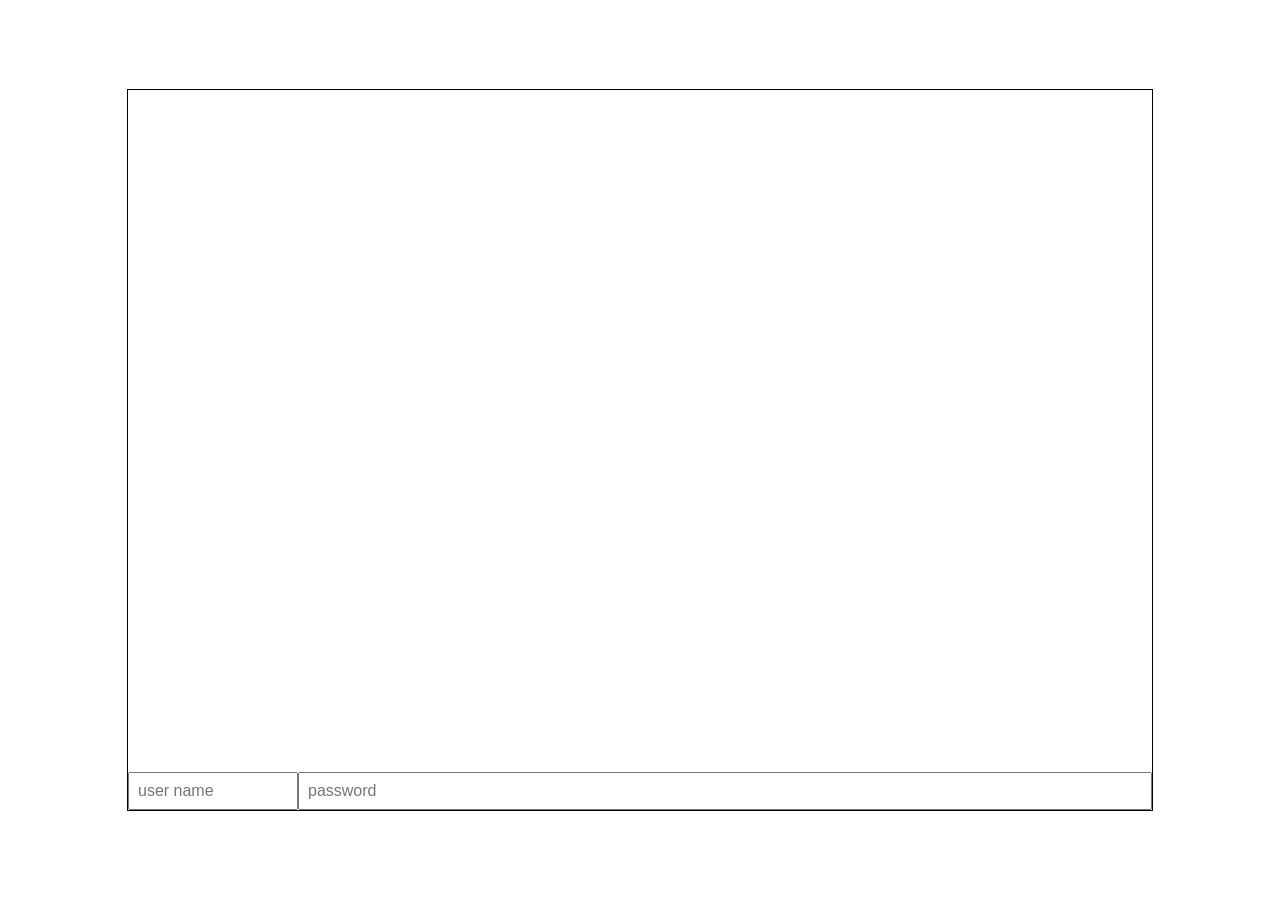
==== templates/login_0.html @ 7ef7c8bb "Add files via upload" ====
<!DOCTYPE html>
<html>
<head>
  <meta charset="UTF-8">
  <title>Login</title>
  <style>
    html, body {
      margin: 0;
      height: 100%;
      font-family: sans-serif;
      display: flex;
      align-items: center;
      justify-content: center;
    }

    .wrapper {
      width: 80vw;
      height: 80vh;
      display: flex;
      flex-direction: column;
      border: 1px solid black;
    }

    #messages {
      flex: 1;
      overflow-y: auto;
      padding: 8px;
    }

    .controls {
      display: flex;
    }

    #user_name {
      width: 150px;
    }

    #password {
      flex: 1;
    }

    input {
      padding: 8px;
      font-size: 1rem;
    }
  </style>
</head>
<body>
  <div class="wrapper">
    <div id="messages"></div>
    <div class="controls">
      <input id="user_name" placeholder="user name">
      <input id="password" placeholder="password">
    </div>
  </div>
</body>
</html>
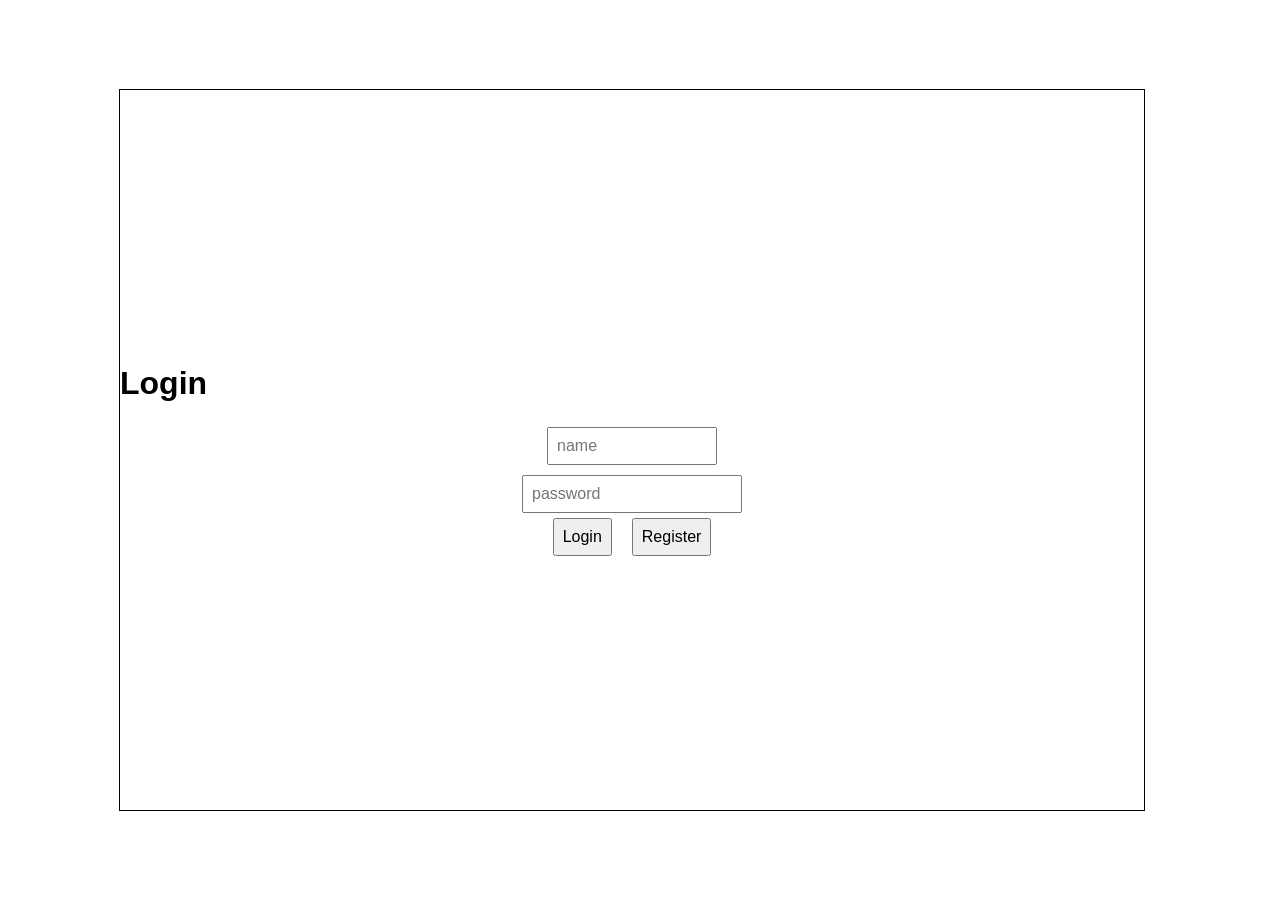
==== commit 71625886: "Update login_0.html" ====
--- a/templates/login_0.html
+++ b/templates/login_0.html
@@ -2,7 +2,7 @@
 <html>
 <head>
   <meta charset="UTF-8">
-  <title>Login</title>
+  <title>Chat</title>
   <style>
     html, body {
       margin: 0;
@@ -12,6 +12,27 @@
       align-items: center;
       justify-content: center;
     }
+    .panel {
+      width: 80vw;
+      height: 80vh;
+      display: flex;
+      flex-direction: column;
+      border: 1px solid black;
+      align-items: center;
+      justify-content: center;
+    }
+
+    h1 {
+        margin-bottom: 20px;
+        width: 100%;
+        text-align: center;
+        display: flex;
+    }
+    input, button {
+      padding: 8px;
+      font-size: 1rem;
+      margin: 5px;
+    }
 
     .wrapper {
       width: 80vw;
@@ -19,6 +40,16 @@
       display: flex;
       flex-direction: column;
       border: 1px solid black;
+    }
+
+    .buttons {
+        display: flex;
+        justify-content: center;
+        width: 100%;
+    }
+
+    .buttons button {
+        margin: 0 10px;
     }
 
     #messages {
@@ -31,27 +62,80 @@
       display: flex;
     }
 
-    #user_name {
+    #name {
       width: 150px;
     }
 
-    #password {
+    #msg {
       flex: 1;
     }
 
-    input {
-      padding: 8px;
-      font-size: 1rem;
-    }
   </style>
 </head>
 <body>
-  <div class="wrapper">
+  <div class="panel">
+    <h1>Login</h1>
+    <input id="name" placeholder="name">
+    <input id="password" placeholder="password">
+    <div class="buttons">
+        <button id="login">Login</button>
+        <button id="register">Register</button>
+    </div>
+    <div id="error"></div>
+
+    </div>
+       
+ 
+    <!-- </script> -->
+
+
+
+
+
+
     <div id="messages"></div>
-    <div class="controls">
-      <input id="user_name" placeholder="user name">
-      <input id="password" placeholder="password">
-    </div>
   </div>
+
+  <script>
+    const nameInput = document.getElementById("name");
+    const passwordInput = document.getElementById("password");
+    const loginButton = document.getElementById("login");
+    const registerButton = document.getElementById("register");
+    const errorDiv = document.getElementById("error");
+    const msgInput = document.getElementById("msg");
+    async function submit(path) {
+        const name = nameInput.value;
+        const password = passwordInput.value;
+        if (!name || !password) {
+            errorDiv.textContent = "Name and password are required.";
+            return;
+           
+        }
+        const res = await fetch(path, {
+            method: "POST",
+            headers: {"Content-Type": "application/json"},
+            body: JSON.stringify({ name, password })
+        });
+        if (res.ok) {
+            window.location.href = "/chat";
+            return;
+        }
+
+        const data = await res.json();
+        errorDiv.textContent = data.detail;
+    }
+    loginButton.addEventListener("click", () => submit("/login"));
+    registerButton.addEventListener("click", () => submit("/register"));
+
+    const messagesDiv = document.getElementById("messages");
+   
+    passwordInput.addEventListener("keydown", (e) => {
+      if (e.key === "Enter") {
+        e.preventDefault();
+        submit("/login");
+      }
+    });
+
+  </script>
 </body>
-</html>+</html>
